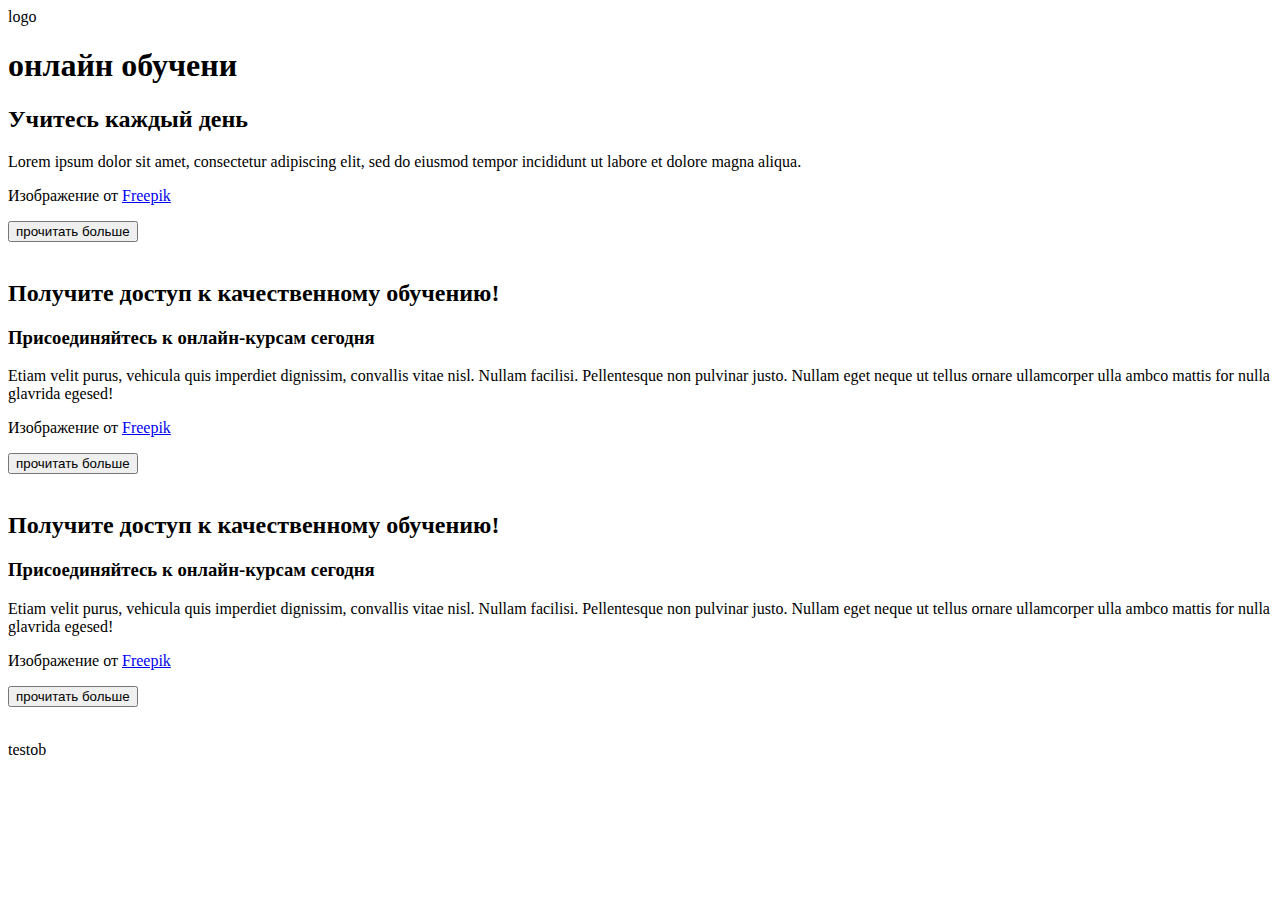
==== site/index.html @ f4903091 "add need file and folder" ====
<!DOCTYPE html>
<html lang="en">

<head>
    <meta charset="UTF-8">
    <meta name="viewport" content="width=device-width, initial-scale=1.0">
    <link rel="stylesheet" href="">
    <title>Document</title>
</head>

<body>

    <header class="header">
        <div class="container">
            <div class="logo">logo</div>
            <div class="menu"><i class="icon-menu"></i></div>
        </div>
    </header>

    <main>
        <section class="online_lesson cl_sky">
            <div class="container block">
                <div class="block__left bl">
                    <h1 class="bl__title">онлайн обучени</h1>
                    <h2 class="bl__text">Учитесь каждый день</h2>
                    <p class="bl__subs">Lorem ipsum dolor sit amet, consectetur adipiscing elit, sed do eiusmod tempor
                        incididunt ut labore et dolore magna aliqua.
                    </p>
                    <p class="bl__link">Изображение от
                        <a href="https://www.freepik.com/photos/abstract">Freepik</a>
                    </p>
                    <button class="bl__btn">прочитать больше </button>
                </div>
                <div class="block__right br">
                    <img src="" alt="">
                </div>
            </div>
        </section>

        <section class="get_access cl_white">
            <div class="container block">
                <div class="block__left bl">
                    <h2 class="bl__title">Получите доступ к качественному обучению!</h2>
                    <h3 class="bl__text">Присоединяйтесь к онлайн-курсам сегодня</h3>
                    <p class="bl__subs">Etiam velit purus, vehicula quis imperdiet dignissim, convallis vitae nisl.
                        Nullam facilisi. Pellentesque non pulvinar justo. Nullam eget neque ut tellus ornare ullamcorper
                        ulla ambco mattis for nulla glavrida egesed!
                    </p>
                    <p class="bl__link">Изображение от
                        <a href="https://www.freepik.com/photos/abstract">Freepik</a>
                    </p>
                    <button class="bl__btn">прочитать больше </button>
                </div>
                <div class="block__right br">
                    <img src="" alt="">
                </div>
            </div>
        </section>


        <section class="mind cl_sky">
            <div class="container block">
                <div class="block__left bl">
                    <h2 class="bl__title">Получите доступ к качественному обучению!</h2>
                    <h3 class="bl__text">Присоединяйтесь к онлайн-курсам сегодня</h3>
                    <p class="bl__subs">Etiam velit purus, vehicula quis imperdiet dignissim, convallis vitae nisl.
                        Nullam facilisi. Pellentesque non pulvinar justo. Nullam eget neque ut tellus ornare ullamcorper
                        ulla ambco mattis for nulla glavrida egesed!
                    </p>
                    <p class="bl__link">Изображение от
                        <a href="https://www.freepik.com/photos/abstract">Freepik</a>
                    </p>
                    <button class="bl__btn">прочитать больше </button>
                </div>
                <div class="block__right br">
                    <img src="" alt="">
                </div>
            </div>
        </section>

        <section class="lesson cl_white "></section>
        <section class="lesson cl_sky"></section>
        <section class="lesson cl_white"></section>
        <section class="lesson cl_sky"></section>
    </main>

    <footer>
        <div class="container">
                <p>testob</p>
        </div>
    </footer>
</body>

</html>
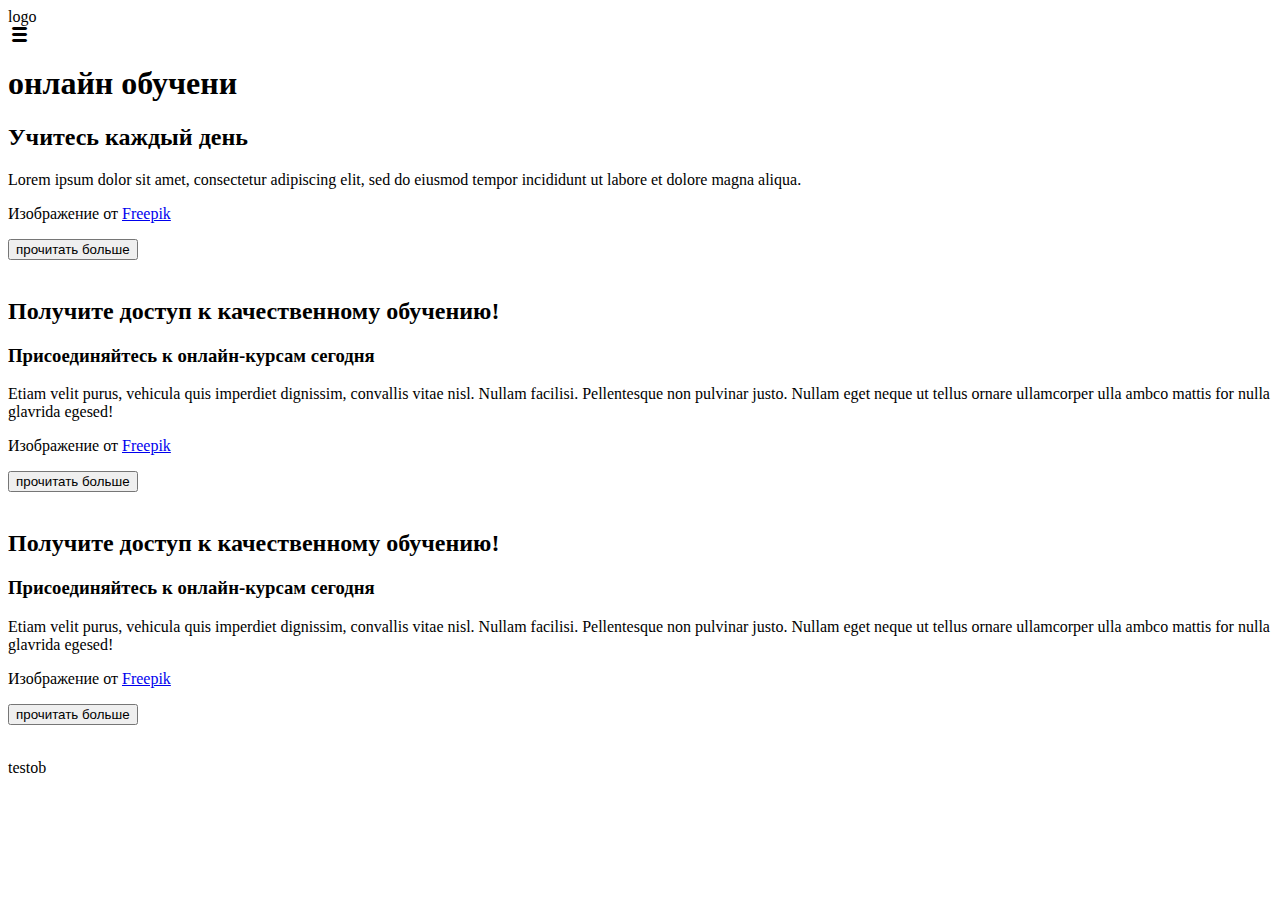
==== commit 8184fafc: "add normalize" ====
--- a/site/index.html
+++ b/site/index.html
@@ -4,7 +4,8 @@
 <head>
     <meta charset="UTF-8">
     <meta name="viewport" content="width=device-width, initial-scale=1.0">
-    <link rel="stylesheet" href="">
+    <!-- facicon -->
+    <link rel="stylesheet" href="../src/favicon/fontello-dc56c9fa/css/fontello.css">
     <title>Document</title>
 </head>
 
--- a/src/favicon/fontello-dc56c9fa/css/fontello.css
+++ b/src/favicon/fontello-dc56c9fa/css/fontello.css
@@ -0,0 +1 @@
+@font-face{font-family:'fontello';src:url("../font/fontello.eot?65646392");src:url("../font/fontello.eot?65646392#iefix") format('embedded-opentype'),url("../font/fontello.woff2?65646392") format('woff2'),url("../font/fontello.woff?65646392") format('woff'),url("../font/fontello.ttf?65646392") format('truetype'),url("../font/fontello.svg?65646392#fontello") format('svg');font-weight:normal;font-style:normal}[class^="icon-"]:before,[class*=" icon-"]:before{font-family:"fontello";font-style:normal;font-weight:normal;speak:never;display:inline-block;text-decoration:inherit;width:1em;margin-right:.2em;text-align:center;font-variant:normal;text-transform:none;line-height:1em;margin-left:.2em;-webkit-font-smoothing:antialiased;-moz-osx-font-smoothing:grayscale}.icon-down-open:before{content:'\25b8'}.icon-menu:before{content:'\e800'}.icon-basket:before{content:'\e801'}.icon-basket-2:before{content:'\e802'}.icon-basket-alt:before{content:'\e803'}.icon-basket-3:before{content:'\e804'}.icon-cart:before{content:'\e805'}.icon-basket-4:before{content:'\e806'}.icon-basket-circled:before{content:'\e807'}.icon-right-open-mini:before{content:'\e808'}.icon-left-open-mini:before{content:'\e809'}.icon-up-open-mini:before{content:'\e80a'}.icon-down-open-mini:before{content:'\e80b'}.icon-down-open-big:before{content:'\e80c'}.icon-left-open-big:before{content:'\e80d'}.icon-up-open-big:before{content:'\e80e'}.icon-left-open-outline:before{content:'\e80f'}.icon-left-open-1:before{content:'\e810'}.icon-right-open-outline:before{content:'\e811'}.icon-right-open-1:before{content:'\e812'}.icon-left-open-3:before{content:'\e813'}.icon-right-open-3:before{content:'\e814'}.icon-wristwatch:before{content:'\e815'}.icon-food:before{content:'\e816'}.icon-eq-outline:before{content:'\e817'}.icon-menu-outline:before{content:'\e818'}.icon-basket-1:before{content:'\e81f'}.icon-left-open:before{content:'\e82d'}.icon-right-open:before{content:'\e87d'}.icon-up-open:before{content:'\e87e'}.icon-right-open-2:before{content:'\f006'}.icon-left-open-2:before{content:'\f007'}.icon-github-circled:before{content:'\f09b'}.icon-vkontakte:before{content:'\f189'}.icon-cart-plus:before{content:'\f217'}.icon-cart-arrow-down:before{content:'\f218'}.icon-whatsapp:before{content:'\f232'}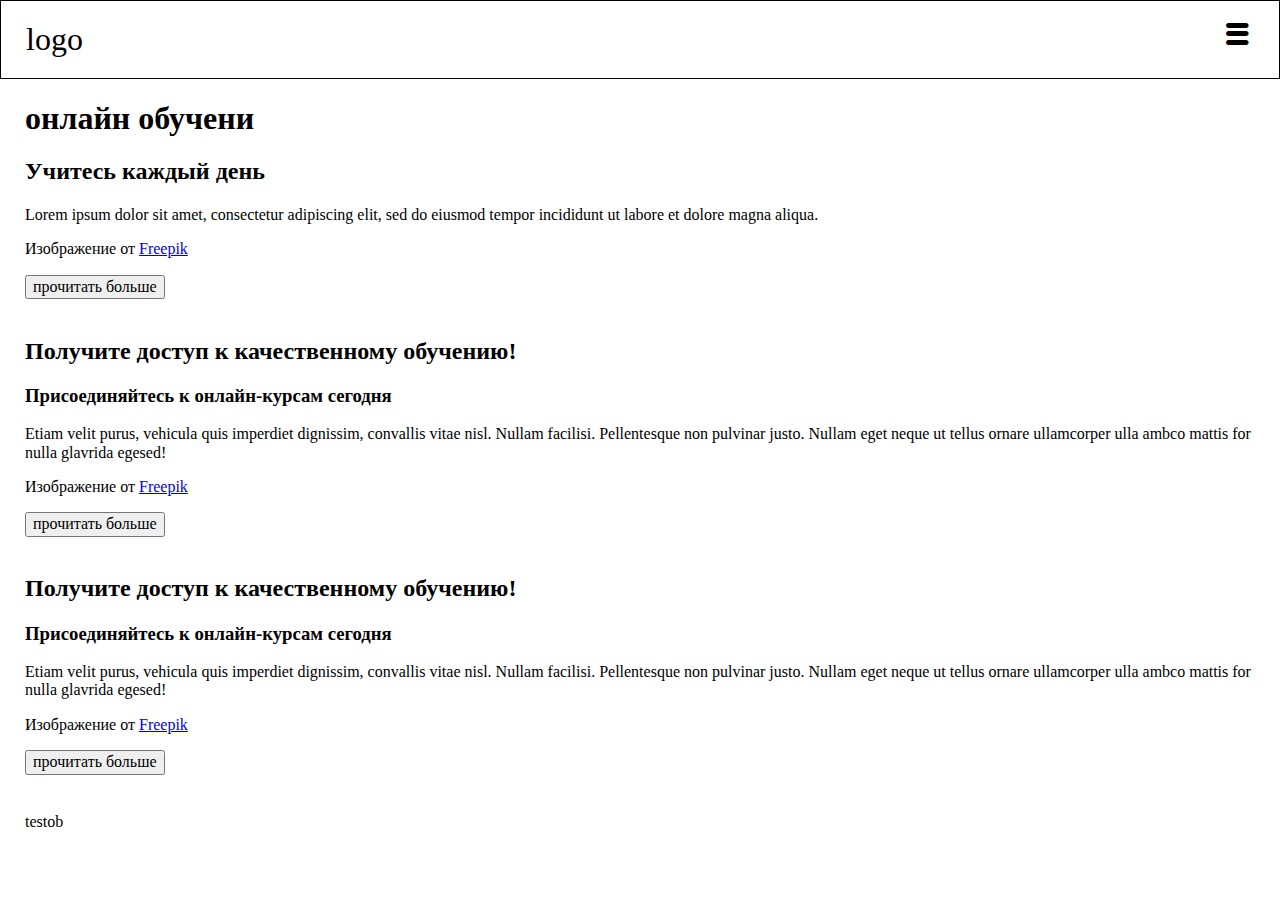
==== commit 58a519a5: "header styls" ====
--- a/site/index.html
+++ b/site/index.html
@@ -6,17 +6,19 @@
     <meta name="viewport" content="width=device-width, initial-scale=1.0">
     <!-- facicon -->
     <link rel="stylesheet" href="../src/favicon/fontello-dc56c9fa/css/fontello.css">
+    <link rel="stylesheet" href="assets/css/style.css">
     <title>Document</title>
 </head>
 
 <body>
 
     <header class="header">
-        <div class="container">
+        <div class="container header__block">
             <div class="logo">logo</div>
             <div class="menu"><i class="icon-menu"></i></div>
         </div>
     </header>
+
 
     <main>
         <section class="online_lesson cl_sky">
@@ -28,7 +30,7 @@
                         incididunt ut labore et dolore magna aliqua.
                     </p>
                     <p class="bl__link">Изображение от
-                        <a href="https://www.freepik.com/photos/abstract">Freepik</a>
+                    <a href="https://www.freepik.com/photos/abstract">Freepik</a>
                     </p>
                     <button class="bl__btn">прочитать больше </button>
                 </div>
--- a/site/assets/css/style.css
+++ b/site/assets/css/style.css
@@ -0,0 +1 @@
+html{line-height:1.15;-webkit-text-size-adjust:100%}body{margin:0}h1{font-size:2em;margin:.67em 0}hr{box-sizing:content-box;height:0;overflow:visible}pre{font-family:monospace,monospace;font-size:1em}a{background-color:transparent}abbr[title]{border-bottom:none;text-decoration:underline;text-decoration:underline dotted}b,strong{font-weight:bolder}code,kbd,samp{font-family:monospace,monospace;font-size:1em}small{font-size:80%}sub,sup{font-size:75%;line-height:0;position:relative;vertical-align:baseline}sub{bottom:-.25em}sup{top:-.5em}img{border-style:none}button,input,optgroup,select,textarea{font-family:inherit;font-size:100%;line-height:1.15;margin:0}button,input{overflow:visible}button,select{text-transform:none}button,[type="button"],[type="reset"],[type="submit"]{-webkit-appearance:button}button::-moz-focus-inner,[type="button"]::-moz-focus-inner,[type="reset"]::-moz-focus-inner,[type="submit"]::-moz-focus-inner{border-style:none;padding:0}button:-moz-focusring,[type="button"]:-moz-focusring,[type="reset"]:-moz-focusring,[type="submit"]:-moz-focusring{outline:1px dotted ButtonText}fieldset{padding:.35em .75em .625em}legend{box-sizing:border-box;color:inherit;display:table;max-width:100%;padding:0;white-space:normal}progress{vertical-align:baseline}textarea{overflow:auto}[type="checkbox"],[type="radio"]{box-sizing:border-box;padding:0}[type="number"]::-webkit-inner-spin-button,[type="number"]::-webkit-outer-spin-button{height:auto}[type="search"]{-webkit-appearance:textfield;outline-offset:-2px}[type="search"]::-webkit-search-decoration{-webkit-appearance:none}::-webkit-file-upload-button{-webkit-appearance:button;font:inherit}main,details{display:block}summary{display:list-item}template,[hidden]{display:none}ul{all:unset}li{list-style-type:none}*{box-sizing:border-box}header{border:1px solid #000}.container{margin:20px 25px}.header__block{max-width:100%;display:flex;justify-content:space-between;justify-items:center}.logo{font-size:2em}.icon-menu{font-size:1.5em}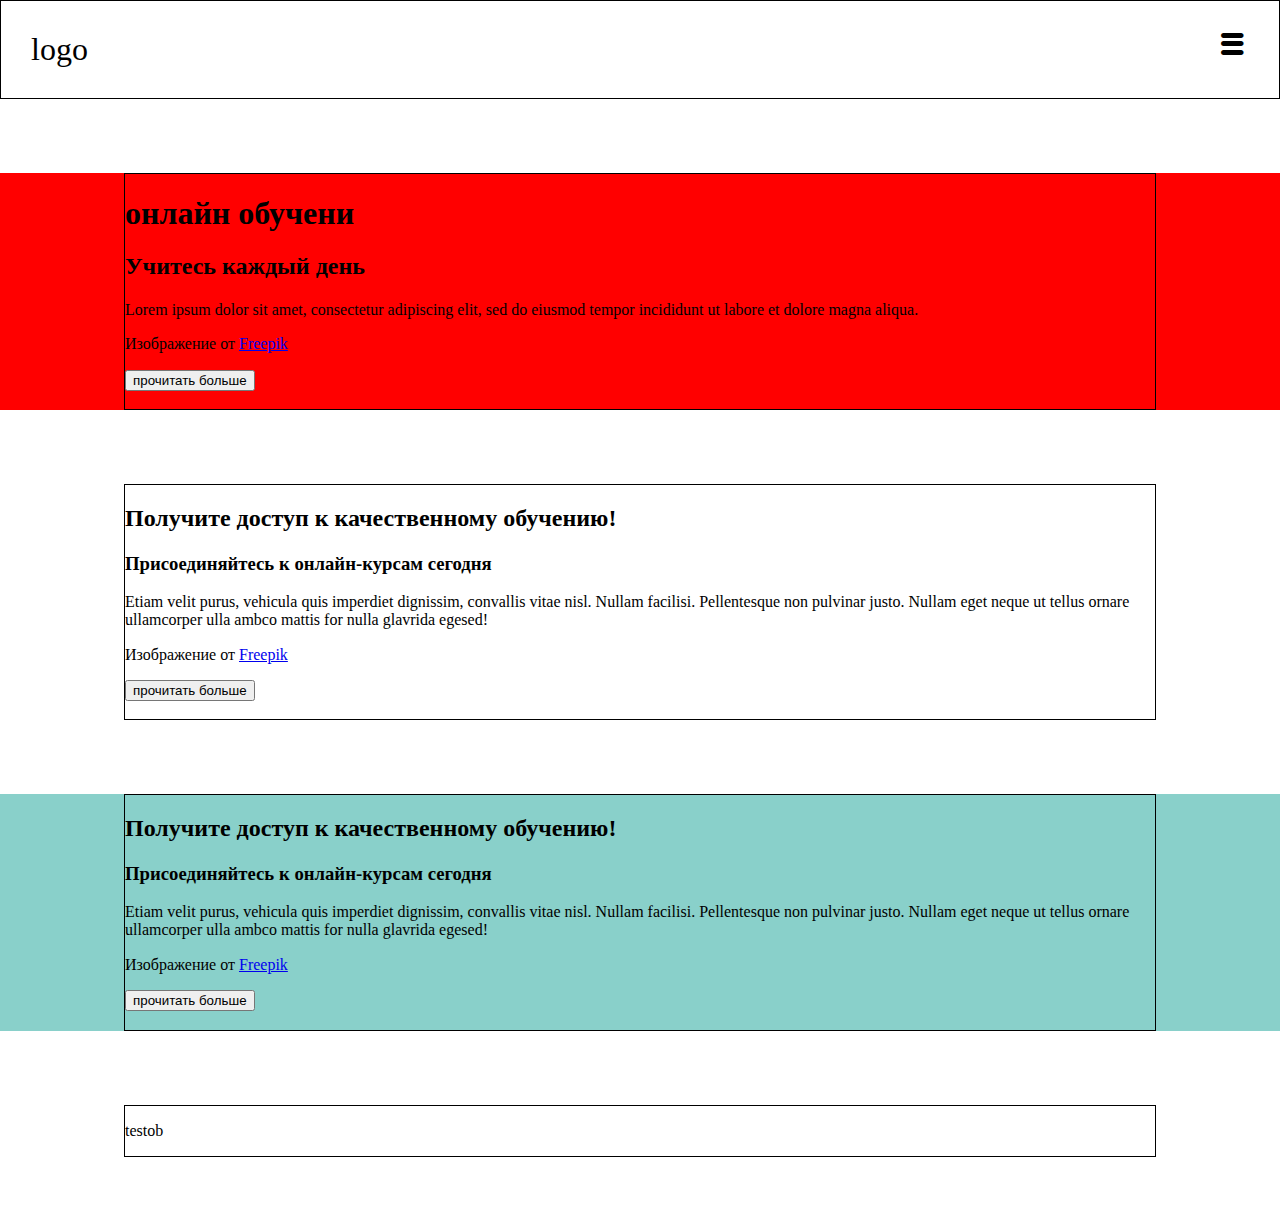
==== commit a0897ff6: "add generateed and default" ====
--- a/site/index.html
+++ b/site/index.html
@@ -13,7 +13,7 @@
 <body>
 
     <header class="header">
-        <div class="container header__block">
+        <div class="header__block">
             <div class="logo">logo</div>
             <div class="menu"><i class="icon-menu"></i></div>
         </div>
@@ -25,7 +25,7 @@
             <div class="container block">
                 <div class="block__left bl">
                     <h1 class="bl__title">онлайн обучени</h1>
-                    <h2 class="bl__text">Учитесь каждый день</h2>
+                    <h2 class="bl__text">Учитесь <b>каждый день</b></h2>
                     <p class="bl__subs">Lorem ipsum dolor sit amet, consectetur adipiscing elit, sed do eiusmod tempor
                         incididunt ut labore et dolore magna aliqua.
                     </p>
--- a/site/assets/css/style.css
+++ b/site/assets/css/style.css
@@ -1 +1 @@
-html{line-height:1.15;-webkit-text-size-adjust:100%}body{margin:0}h1{font-size:2em;margin:.67em 0}hr{box-sizing:content-box;height:0;overflow:visible}pre{font-family:monospace,monospace;font-size:1em}a{background-color:transparent}abbr[title]{border-bottom:none;text-decoration:underline;text-decoration:underline dotted}b,strong{font-weight:bolder}code,kbd,samp{font-family:monospace,monospace;font-size:1em}small{font-size:80%}sub,sup{font-size:75%;line-height:0;position:relative;vertical-align:baseline}sub{bottom:-.25em}sup{top:-.5em}img{border-style:none}button,input,optgroup,select,textarea{font-family:inherit;font-size:100%;line-height:1.15;margin:0}button,input{overflow:visible}button,select{text-transform:none}button,[type="button"],[type="reset"],[type="submit"]{-webkit-appearance:button}button::-moz-focus-inner,[type="button"]::-moz-focus-inner,[type="reset"]::-moz-focus-inner,[type="submit"]::-moz-focus-inner{border-style:none;padding:0}button:-moz-focusring,[type="button"]:-moz-focusring,[type="reset"]:-moz-focusring,[type="submit"]:-moz-focusring{outline:1px dotted ButtonText}fieldset{padding:.35em .75em .625em}legend{box-sizing:border-box;color:inherit;display:table;max-width:100%;padding:0;white-space:normal}progress{vertical-align:baseline}textarea{overflow:auto}[type="checkbox"],[type="radio"]{box-sizing:border-box;padding:0}[type="number"]::-webkit-inner-spin-button,[type="number"]::-webkit-outer-spin-button{height:auto}[type="search"]{-webkit-appearance:textfield;outline-offset:-2px}[type="search"]::-webkit-search-decoration{-webkit-appearance:none}::-webkit-file-upload-button{-webkit-appearance:button;font:inherit}main,details{display:block}summary{display:list-item}template,[hidden]{display:none}ul{all:unset}li{list-style-type:none}*{box-sizing:border-box}header{border:1px solid #000}.container{margin:20px 25px}.header__block{max-width:100%;display:flex;justify-content:space-between;justify-items:center}.logo{font-size:2em}.icon-menu{font-size:1.5em}+.cl_sky{background-color:#89d0ca}.cl_white{background-color:#fff}.container{margin:74px 124px;border:1px solid #000}html{line-height:1.15;-webkit-text-size-adjust:100%}body{margin:0}a{background-color:transparent}abbr[title]{border-bottom:none;text-decoration:underline;text-decoration:underline dotted}b,strong{font-weight:bolder}code,kbd,samp{font-family:monospace,monospace;font-size:1em}sub{bottom:-.25em}sup{top:-.5em}img{border-style:none}button,input{overflow:visible}button,select{text-transform:none}button,[type="button"],[type="reset"],[type="submit"]{-webkit-appearance:button}button::-moz-focus-inner,[type="button"]::-moz-focus-inner,[type="reset"]::-moz-focus-inner,[type="submit"]::-moz-focus-inner{border-style:none;padding:0}button:-moz-focusring,[type="button"]:-moz-focusring,[type="reset"]:-moz-focusring,[type="submit"]:-moz-focusring{outline:1px dotted ButtonText}fieldset{padding:.35em .75em .625em}legend{box-sizing:border-box;color:inherit;display:table;max-width:100%;padding:0;white-space:normal}progress{vertical-align:baseline}textarea{overflow:auto}[type="checkbox"],[type="radio"]{box-sizing:border-box;padding:0}[type="number"]::-webkit-inner-spin-button,[type="number"]::-webkit-outer-spin-button{height:auto}[type="search"]{-webkit-appearance:textfield;outline-offset:-2px}[type="search"]::-webkit-search-decoration{-webkit-appearance:none}::-webkit-file-upload-button{-webkit-appearance:button;font:inherit}ul{all:unset}li{list-style-type:none}*{box-sizing:border-box}header{border:1px solid #000}.header__block{max-width:100%;display:flex;justify-content:space-between;justify-items:center;padding:30px}.logo{font-size:2em}.icon-menu{font-size:1.5em}.online_lesson{background-color:#f00;width:100%}